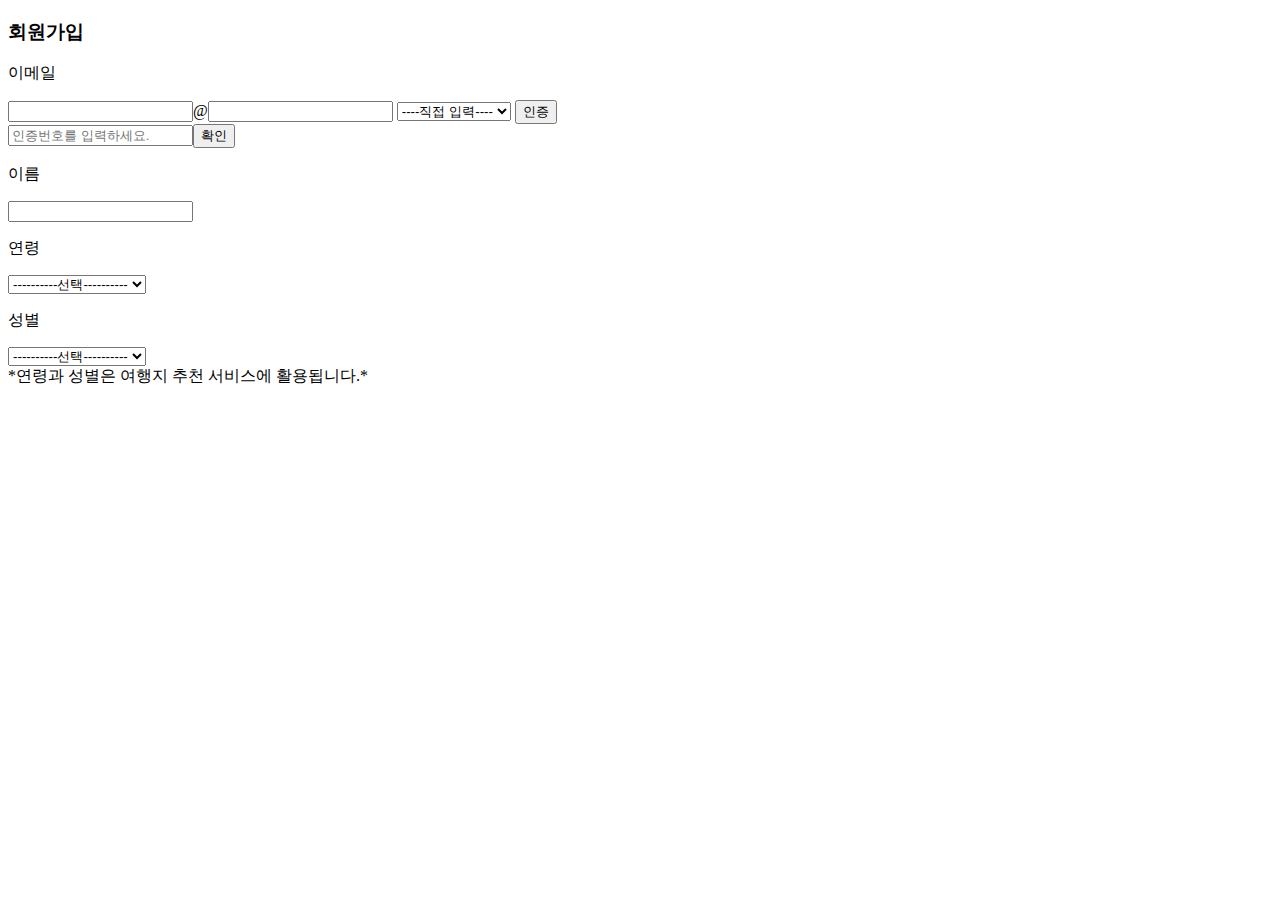
==== src/main/resources/templates/member/join/joinForm.html @ c4b1944d "2023.12.02 FEAT: Spring security, Email Certification" ====
<!DOCTYPE html>
<html lang="en">
<head>
    <meta charset="UTF-8">
    <title>빌더트립 - 회원 가입</title>
    <link rel="stylesheet" href="/css/member/join/joinForm.css">
</head>
<body>
<h3>회원가입</h3>
<form>
<p>이메일</p>
<input type="text" id = "email1">@<input type="text" id = "email2">
<select id = "selectAdd">
    <option value = "999">----직접 입력----</option>
    <option value="naver.com">naver.com</option>
    <option value="google.com">gmail.com</option>
    <option value="hanmail.net">hanmail.net</option>
    <option value="nate.com">nate.com</option>
    <option value="kakao.com">kakao.com</option>
</select> <button onclick="send()">인증</button><br/>
<div id="certification">
    <input type="text" placeholder="인증번호를 입력하세요."><button id="check">확인</button>
</div>
<p>이름</p>
<input type="text">
<p>연령</p>
<select>
    <option value="999">----------선택----------</option>
    <option value="10">10대</option>
    <option value="20">20대</option>
    <option value="30">30대</option>
    <option value="40">40대</option>
    <option value="50">50대</option>
    <option value="60">60대</option>
    <option value="70">70대</option>
    <option value="80">80대</option>
    <option value="0">밝히고 싶지 않아요.</option>
</select>
<p>성별</p>
<select>
    <option value="999">----------선택----------</option>
    <option value="M">남성</option>
    <option value="F">여성</option>
    <option value="N">밝히고 싶지 않아요.</option>
</select>
    </form>
*연령과 성별은 여행지 추천 서비스에 활용됩니다.*
</body>
<script src="https://ajax.googleapis.com/ajax/libs/jquery/3.5.1/jquery.min.js"></script>
<script src="/js/member/join/joinForm.js"></script>
    </html>
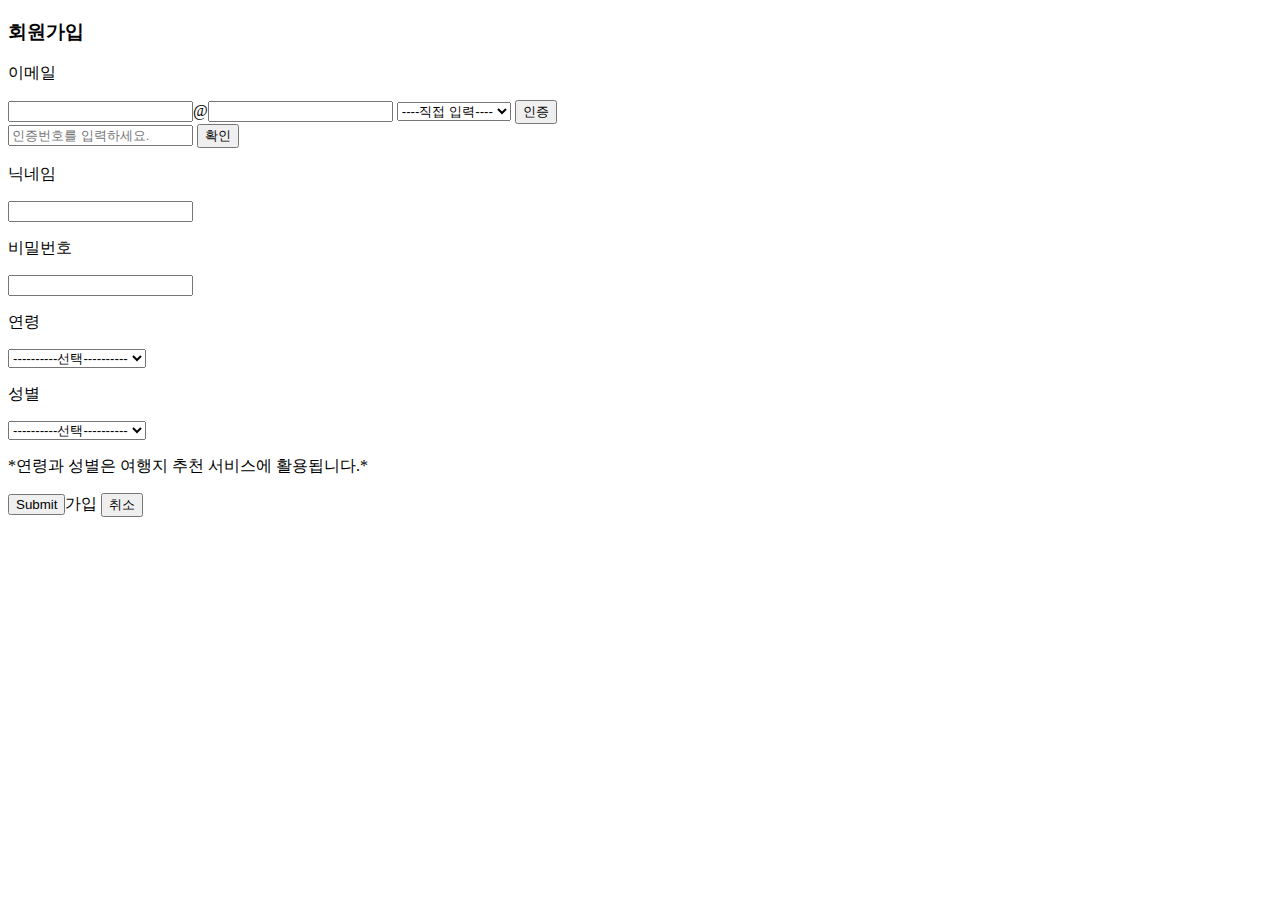
==== commit 792bbca8: "2023.12.04 FEAT: 일반 회원가입 처리 완료" ====
--- a/src/main/resources/templates/member/join/joinForm.html
+++ b/src/main/resources/templates/member/join/joinForm.html
@@ -1,5 +1,5 @@
 <!DOCTYPE html>
-<html lang="en">
+<html lang="en" xmlns:th="http://www.thymeleaf.org">
 <head>
     <meta charset="UTF-8">
     <title>빌더트립 - 회원 가입</title>
@@ -7,45 +7,59 @@
 </head>
 <body>
 <h3>회원가입</h3>
-<form>
-<p>이메일</p>
-<input type="text" id = "email1">@<input type="text" id = "email2">
-<select id = "selectAdd">
-    <option value = "999">----직접 입력----</option>
-    <option value="naver.com">naver.com</option>
-    <option value="google.com">gmail.com</option>
-    <option value="hanmail.net">hanmail.net</option>
-    <option value="nate.com">nate.com</option>
-    <option value="kakao.com">kakao.com</option>
-</select> <button onclick="send()">인증</button><br/>
-<div id="certification">
-    <input type="text" placeholder="인증번호를 입력하세요."><button id="check">확인</button>
-</div>
-<p>이름</p>
-<input type="text">
-<p>연령</p>
-<select>
-    <option value="999">----------선택----------</option>
-    <option value="10">10대</option>
-    <option value="20">20대</option>
-    <option value="30">30대</option>
-    <option value="40">40대</option>
-    <option value="50">50대</option>
-    <option value="60">60대</option>
-    <option value="70">70대</option>
-    <option value="80">80대</option>
-    <option value="0">밝히고 싶지 않아요.</option>
-</select>
-<p>성별</p>
-<select>
-    <option value="999">----------선택----------</option>
-    <option value="M">남성</option>
-    <option value="F">여성</option>
-    <option value="N">밝히고 싶지 않아요.</option>
-</select>
-    </form>
-*연령과 성별은 여행지 추천 서비스에 활용됩니다.*
+<form action="/member/join/success" method="post">
+    <p>이메일</p>
+    <input type="text" id="email1">@<input type="text" id="email2">
+    <select id="selectAdd">
+        <option value="999">----직접 입력----</option>
+        <option value="naver.com">naver.com</option>
+        <option value="gmail.com">gmail.com</option>
+        <option value="hanmail.net">hanmail.net</option>
+        <option value="nate.com">nate.com</option>
+        <option value="kakao.com">kakao.com</option>
+    </select>
+    <button class="send" onclick="send()">인증</button>
+    <br/>
+    <div id="certification">
+        <input type="text" placeholder="인증번호를 입력하세요." id="inputCode">
+        <button class="check" onclick="check()">확인</button>
+    </div>
+    <p class="email_valid"></p>
+    <input type="hidden" name = "memId" id="mem_id">
+    <p>닉네임</p>
+    <input type="text" id="mem_name" name = "memName">
+    <p class="name_valid"></p>
+
+    <p>비밀번호</p>
+    <input type="password" id="mem_password" name = "memPw">
+    <p class="pw_valid"></p>
+
+    <p>연령</p>
+    <select id="mem_age" name = "memAge">
+        <option value="999">----------선택----------</option>
+        <option value="10">10대</option>
+        <option value="20">20대</option>
+        <option value="30">30대</option>
+        <option value="40">40대</option>
+        <option value="50">50대</option>
+        <option value="60">60대</option>
+        <option value="70">70대</option>
+        <option value="80">80대</option>
+        <option value="0">밝히고 싶지 않아요.</option>
+    </select>
+    <p>성별</p>
+    <select id="mem_gender" name = "memGender">
+        <option value="999">----------선택----------</option>
+        <option value="M">남성</option>
+        <option value="F">여성</option>
+        <option value="N">밝히고 싶지 않아요.</option>
+    </select>
+    <p>*연령과 성별은 여행지 추천 서비스에 활용됩니다.*</p>
+
+    <input type="submit" onclick="enroll()">가입
+    <button onclick="history.back()">취소</button>
+</form>
 </body>
 <script src="https://ajax.googleapis.com/ajax/libs/jquery/3.5.1/jquery.min.js"></script>
 <script src="/js/member/join/joinForm.js"></script>
-    </html>+</html>